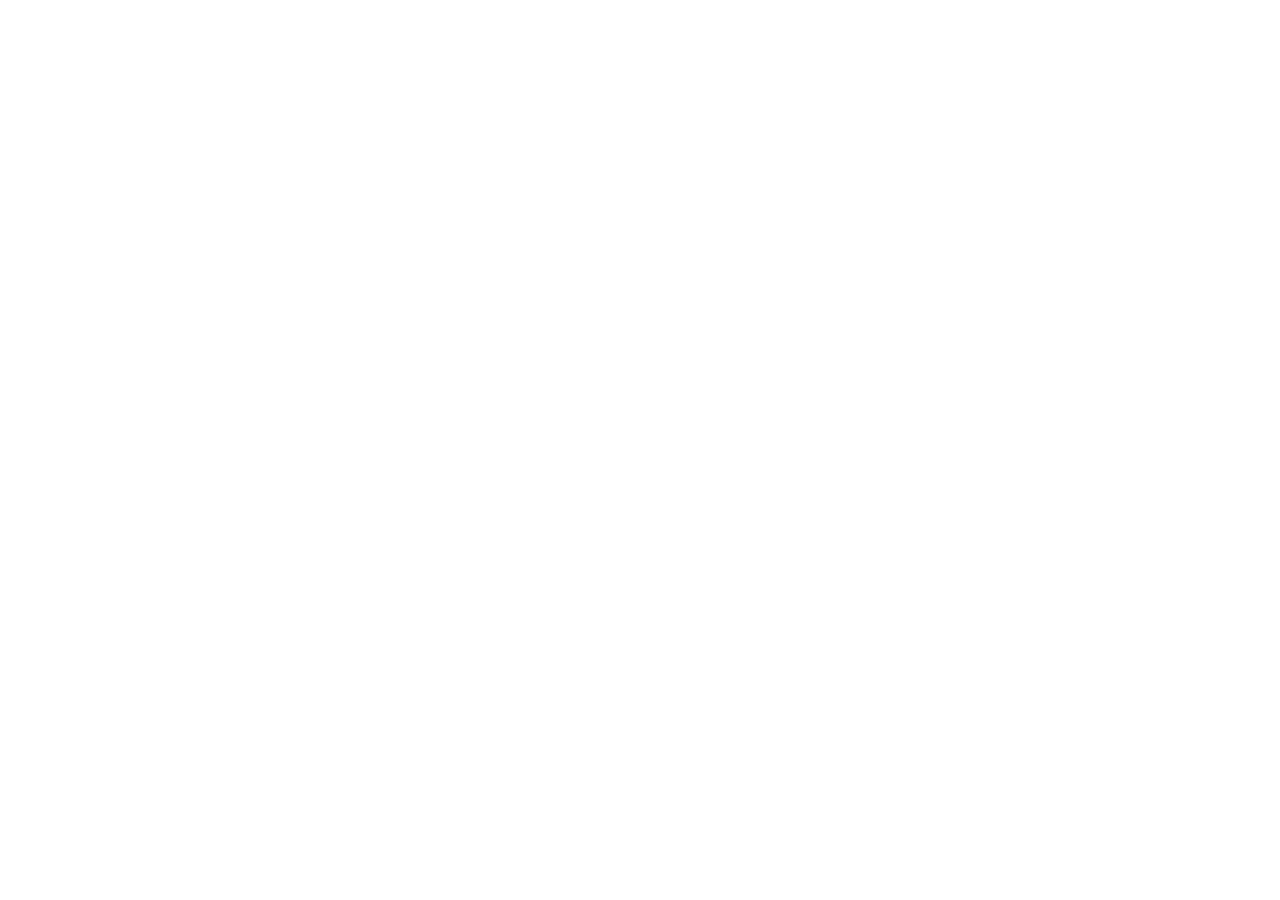
==== 3-Trimestre---Cart-o-main/index.html @ b66e4405 "Add files via upload" ====
<!DOCTYPE html>
<html lang="pt-br">
<head>
    <meta charset="UTF-8">
    <meta http-equiv="X-UA-Compatible" content="IE=edge">
    <meta name="viewport" content="width=device-width, initial-scale=1.0">
    <link rel="stylesheet" href="style.css">
    <title>Document</title>
</head>
<body>
    <main>
        <h3>

        </h3>
        <div>

        </div>
    </main>
    
</body>
</html>
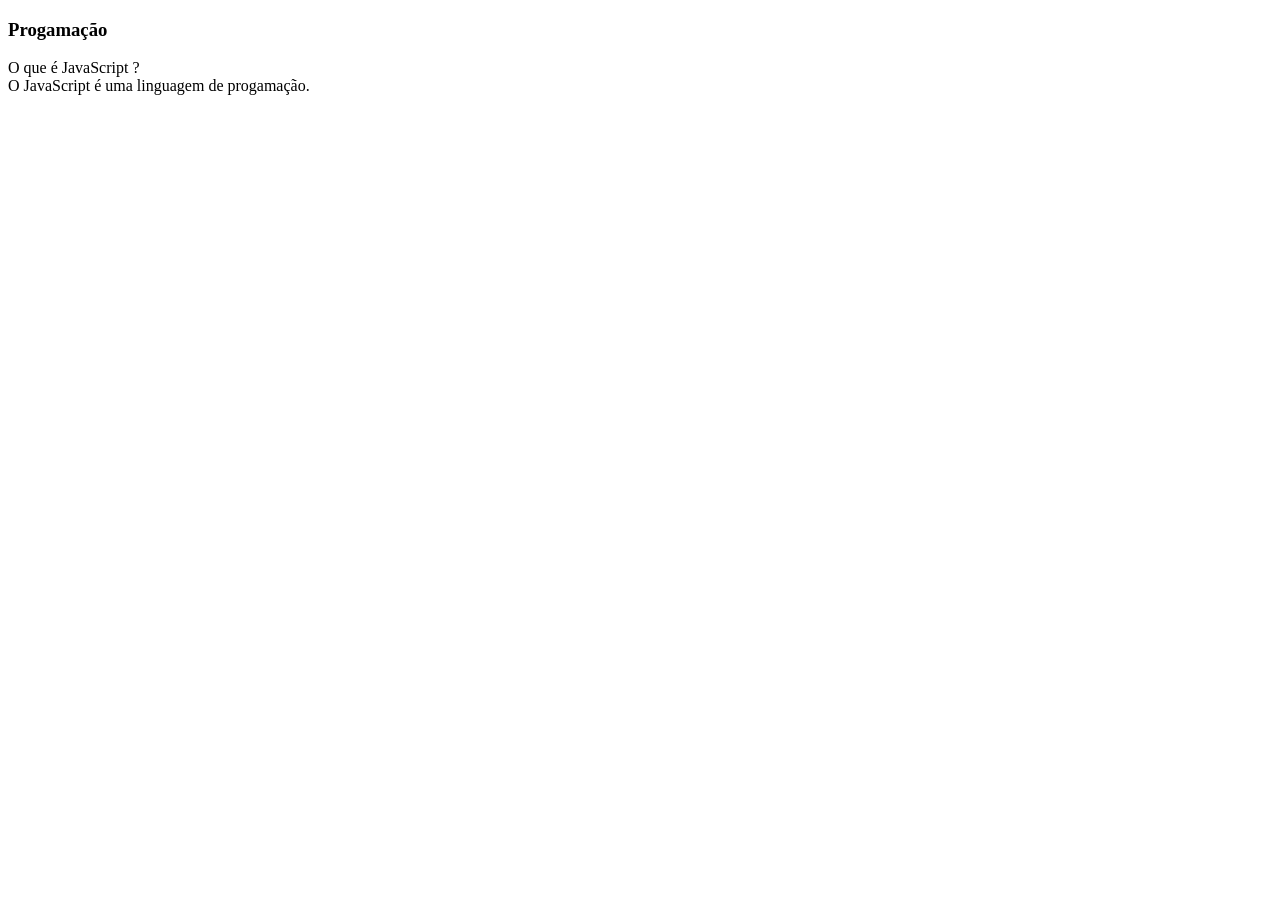
==== commit ef456524: "Add files via upload" ====
--- a/3-Trimestre---Cart-o-main/index.html
+++ b/3-Trimestre---Cart-o-main/index.html
@@ -1,5 +1,6 @@
 <!DOCTYPE html>
 <html lang="pt-br">
+
 <head>
     <meta charset="UTF-8">
     <meta http-equiv="X-UA-Compatible" content="IE=edge">
@@ -9,13 +10,19 @@
 </head>
 <body>
     <main>
-        <h3>
+        <section id="container">
+            <article class="cartão">
+                <div class="cartão__conteudo">
+                    <h3>Progamação</h3>
+                    <div class="cartão__conteudo__pergunta">O que é JavaScript ?</div>
+                    <div class="cartão__conteudo__pergunta">O JavaScript é uma linguagem de 
+                        progamação.
+                    </div>
+                </div>    
+            </article>
+        </section>
+    </main>
 
-        </h3>
-        <div>
+</body>
 
-        </div>
-    </main>
-    
-</body>
 </html>
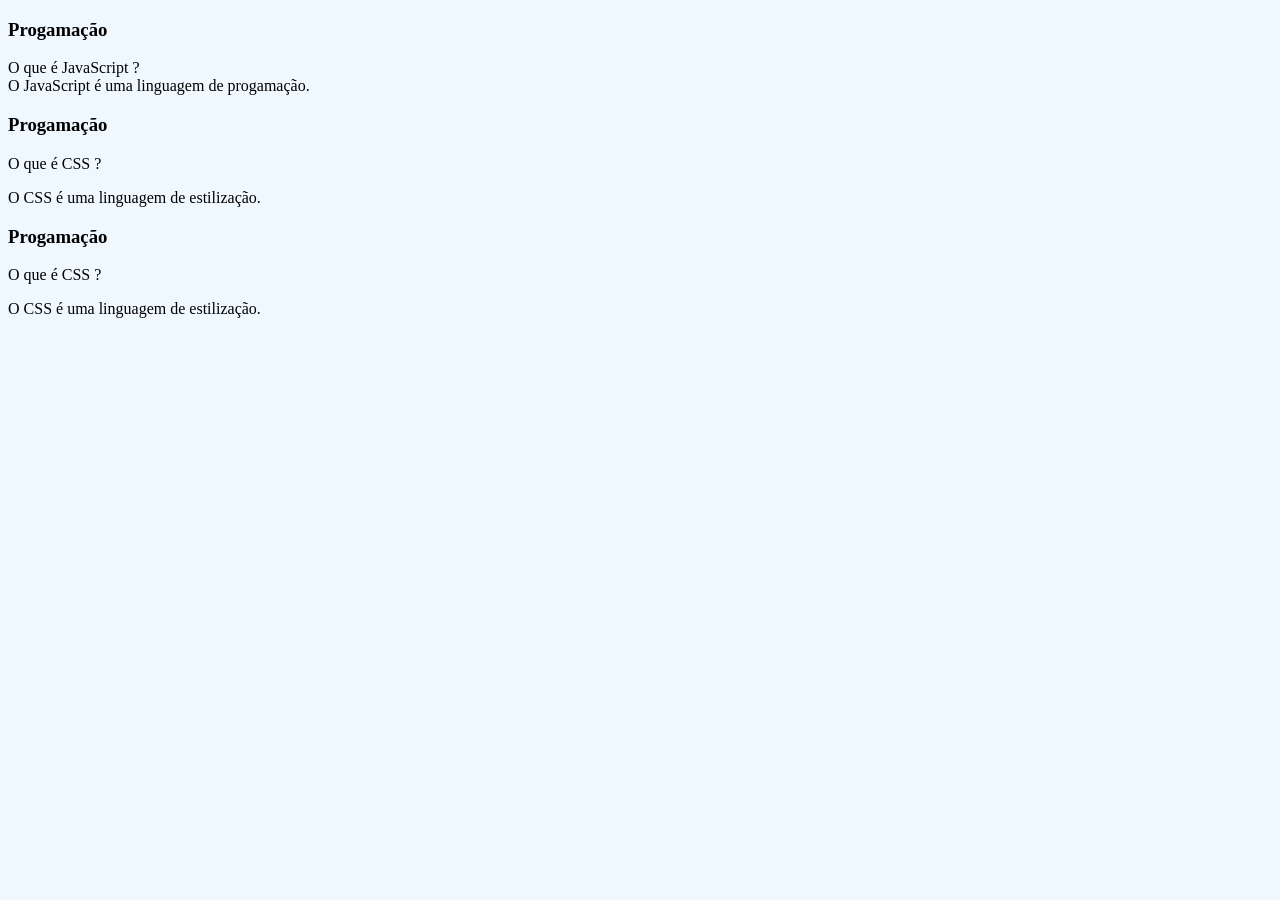
==== commit 7f587b03: "Add files via upload" ====
--- a/3-Trimestre---Cart-o-main/index.html
+++ b/3-Trimestre---Cart-o-main/index.html
@@ -20,6 +20,32 @@
                     </div>
                 </div>    
             </article>
+              <article>
+                <div>
+                    <h3>Progamação</h3>
+                     <div>
+                        </p>O que é CSS ?</p>
+                     </div>
+                     <p>O CSS é uma linguagem de 
+                        estilização.
+                     </p>
+                  
+                </div>
+             </article>
+            </article>
+            <article>
+              <div>
+                  <h3>Progamação</h3>
+                   <div>
+                      </p>O que é CSS ?</p>
+                   </div>
+                   <p>O CSS é uma linguagem de 
+                      estilização.
+                   </p>
+                
+              </div>
+           </article>
+
         </section>
     </main>
 
--- a/3-Trimestre---Cart-o-main/style.css
+++ b/3-Trimestre---Cart-o-main/style.css
@@ -0,0 +1,3 @@
+body{
+    background-color: aliceblue;
+}
